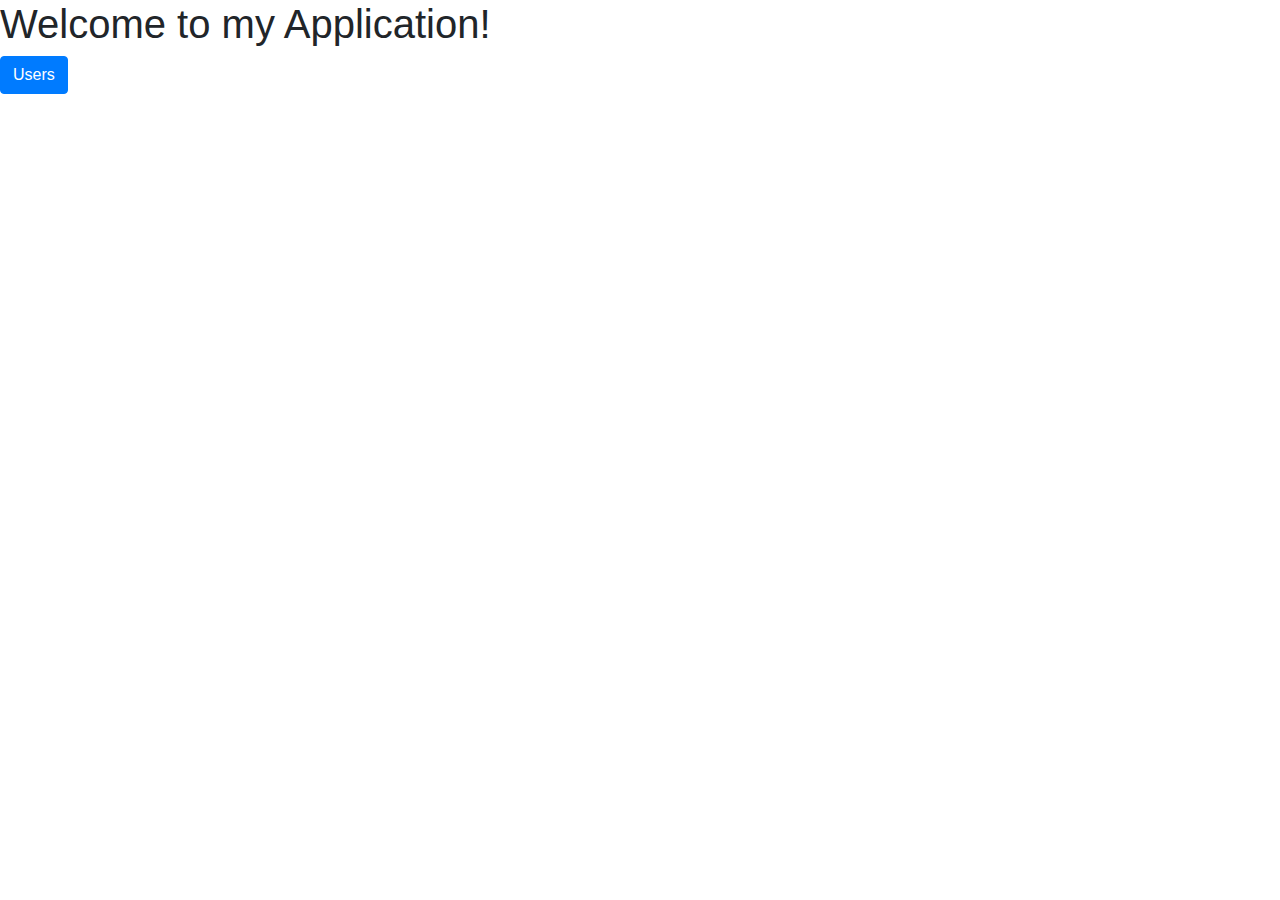
==== src/main/resources/templates/index.html @ 74367cf3 "Created User Table and Frontend" ====
<!DOCTYPE html>
<html lang="de">
<head>
    <meta charset="UTF-8">
    <title>Home Page</title>
    <link rel="stylesheet" href="https://stackpath.bootstrapcdn.com/bootstrap/4.3.1/css/bootstrap.min.css" integrity="sha384-ggOyR0iXCbMQv3Xipma34MD+dH/1fQ784/j6cY/iJTQUOhcWr7x9JvoRxT2MZw1T" crossorigin="anonymous">
    <script src="https://code.jquery.com/jquery-3.3.1.slim.min.js" integrity="sha384-q8i/X+965DzO0rT7abK41JStQIAqVgRVzpbzo5smXKp4YfRvH+8abtTE1Pi6jizo" crossorigin="anonymous"></script>
    <script src="https://cdnjs.cloudflare.com/ajax/libs/popper.js/1.14.7/umd/popper.min.js" integrity="sha384-UO2eT0CpHqdSJQ6hJty5KVphtPhzWj9WO1clHTMGa3JDZwrnQq4sF86dIHNDz0W1" crossorigin="anonymous"></script>
    <script src="https://stackpath.bootstrapcdn.com/bootstrap/4.3.1/js/bootstrap.min.js" integrity="sha384-JjSmVgyd0p3pXB1rRibZUAYoIIy6OrQ6VrjIEaFf/nJGzIxFDsf4x0xIM+B07jRM" crossorigin="anonymous"></script>
</head>
<body>

<h1>Welcome to my Application!</h1>


<button type="button" class="btn btn-primary">
    <a href="/users" style="font-style: normal; color: white; text-decoration: none">
    <span class="mdc-button__label">Users</span>
    </a>
</button>



</body>
</html>
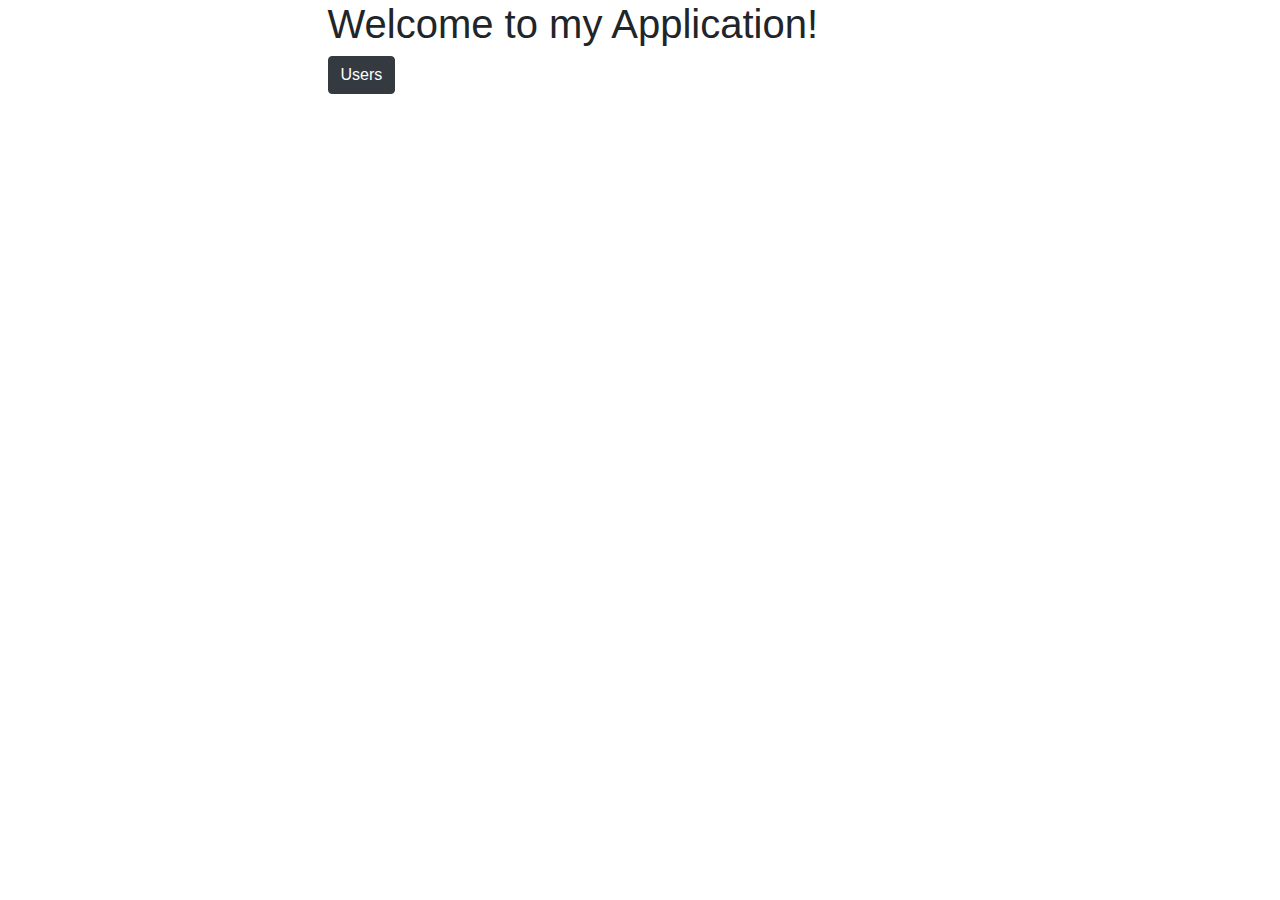
==== commit 56d9883d: "Aufgabe 1 completed" ====
--- a/src/main/resources/templates/index.html
+++ b/src/main/resources/templates/index.html
@@ -7,17 +7,36 @@
     <script src="https://code.jquery.com/jquery-3.3.1.slim.min.js" integrity="sha384-q8i/X+965DzO0rT7abK41JStQIAqVgRVzpbzo5smXKp4YfRvH+8abtTE1Pi6jizo" crossorigin="anonymous"></script>
     <script src="https://cdnjs.cloudflare.com/ajax/libs/popper.js/1.14.7/umd/popper.min.js" integrity="sha384-UO2eT0CpHqdSJQ6hJty5KVphtPhzWj9WO1clHTMGa3JDZwrnQq4sF86dIHNDz0W1" crossorigin="anonymous"></script>
     <script src="https://stackpath.bootstrapcdn.com/bootstrap/4.3.1/js/bootstrap.min.js" integrity="sha384-JjSmVgyd0p3pXB1rRibZUAYoIIy6OrQ6VrjIEaFf/nJGzIxFDsf4x0xIM+B07jRM" crossorigin="anonymous"></script>
+
+    <link rel="stylesheet" type="text/css" media="all" href="/css/style.css" th:href="@{/css/style.css}" />
+
+
 </head>
 <body>
 
-<h1>Welcome to my Application!</h1>
 
 
-<button type="button" class="btn btn-primary">
-    <a href="/users" style="font-style: normal; color: white; text-decoration: none">
-    <span class="mdc-button__label">Users</span>
-    </a>
-</button>
+<div class="row">
+    <div class="col">
+
+    </div>
+    <div class="col-6">
+        <h1 class="myApp">Welcome to my Application!</h1>
+
+        <button type="button" class="btn btn-dark">
+            <a href="/users" style="font-style: normal; color: white; text-decoration: none">
+            Users
+            </a>
+        </button>
+
+
+
+    </div>
+    <div class="col">
+
+    </div>
+</div>
+
 
 
 
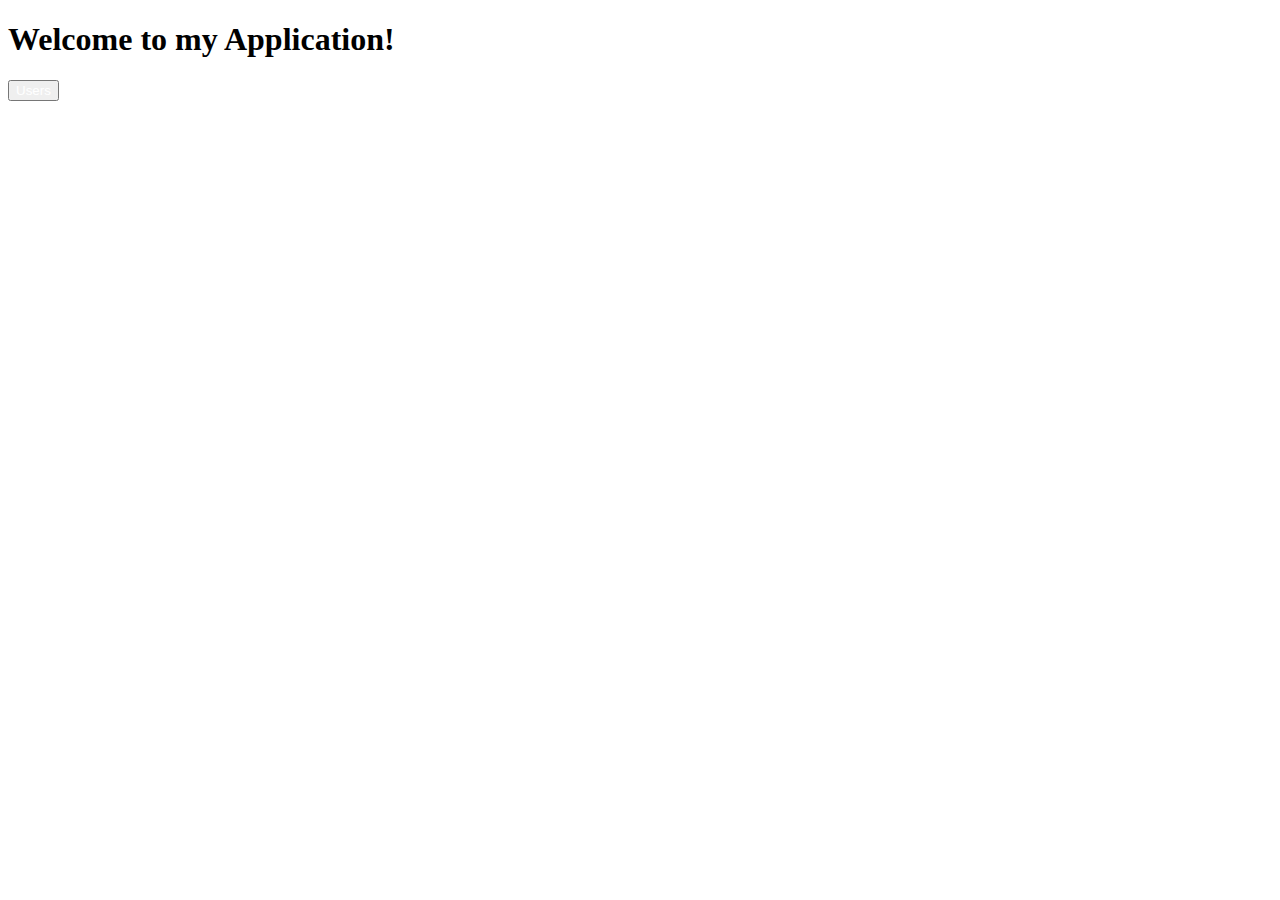
==== commit 2950a887: "moved bootstrap integration to dependency" ====
--- a/src/main/resources/templates/index.html
+++ b/src/main/resources/templates/index.html
@@ -3,10 +3,16 @@
 <head>
     <meta charset="UTF-8">
     <title>Home Page</title>
+
+    <!--
     <link rel="stylesheet" href="https://stackpath.bootstrapcdn.com/bootstrap/4.3.1/css/bootstrap.min.css" integrity="sha384-ggOyR0iXCbMQv3Xipma34MD+dH/1fQ784/j6cY/iJTQUOhcWr7x9JvoRxT2MZw1T" crossorigin="anonymous">
     <script src="https://code.jquery.com/jquery-3.3.1.slim.min.js" integrity="sha384-q8i/X+965DzO0rT7abK41JStQIAqVgRVzpbzo5smXKp4YfRvH+8abtTE1Pi6jizo" crossorigin="anonymous"></script>
     <script src="https://cdnjs.cloudflare.com/ajax/libs/popper.js/1.14.7/umd/popper.min.js" integrity="sha384-UO2eT0CpHqdSJQ6hJty5KVphtPhzWj9WO1clHTMGa3JDZwrnQq4sF86dIHNDz0W1" crossorigin="anonymous"></script>
     <script src="https://stackpath.bootstrapcdn.com/bootstrap/4.3.1/js/bootstrap.min.js" integrity="sha384-JjSmVgyd0p3pXB1rRibZUAYoIIy6OrQ6VrjIEaFf/nJGzIxFDsf4x0xIM+B07jRM" crossorigin="anonymous"></script>
+    -->
+
+    <link rel="stylesheet" type="text/css" th:href="@{/webjars/bootstrap/css/bootstrap.min.css}" />
+
 
     <link rel="stylesheet" type="text/css" media="all" href="/css/style.css" th:href="@{/css/style.css}" />
 
